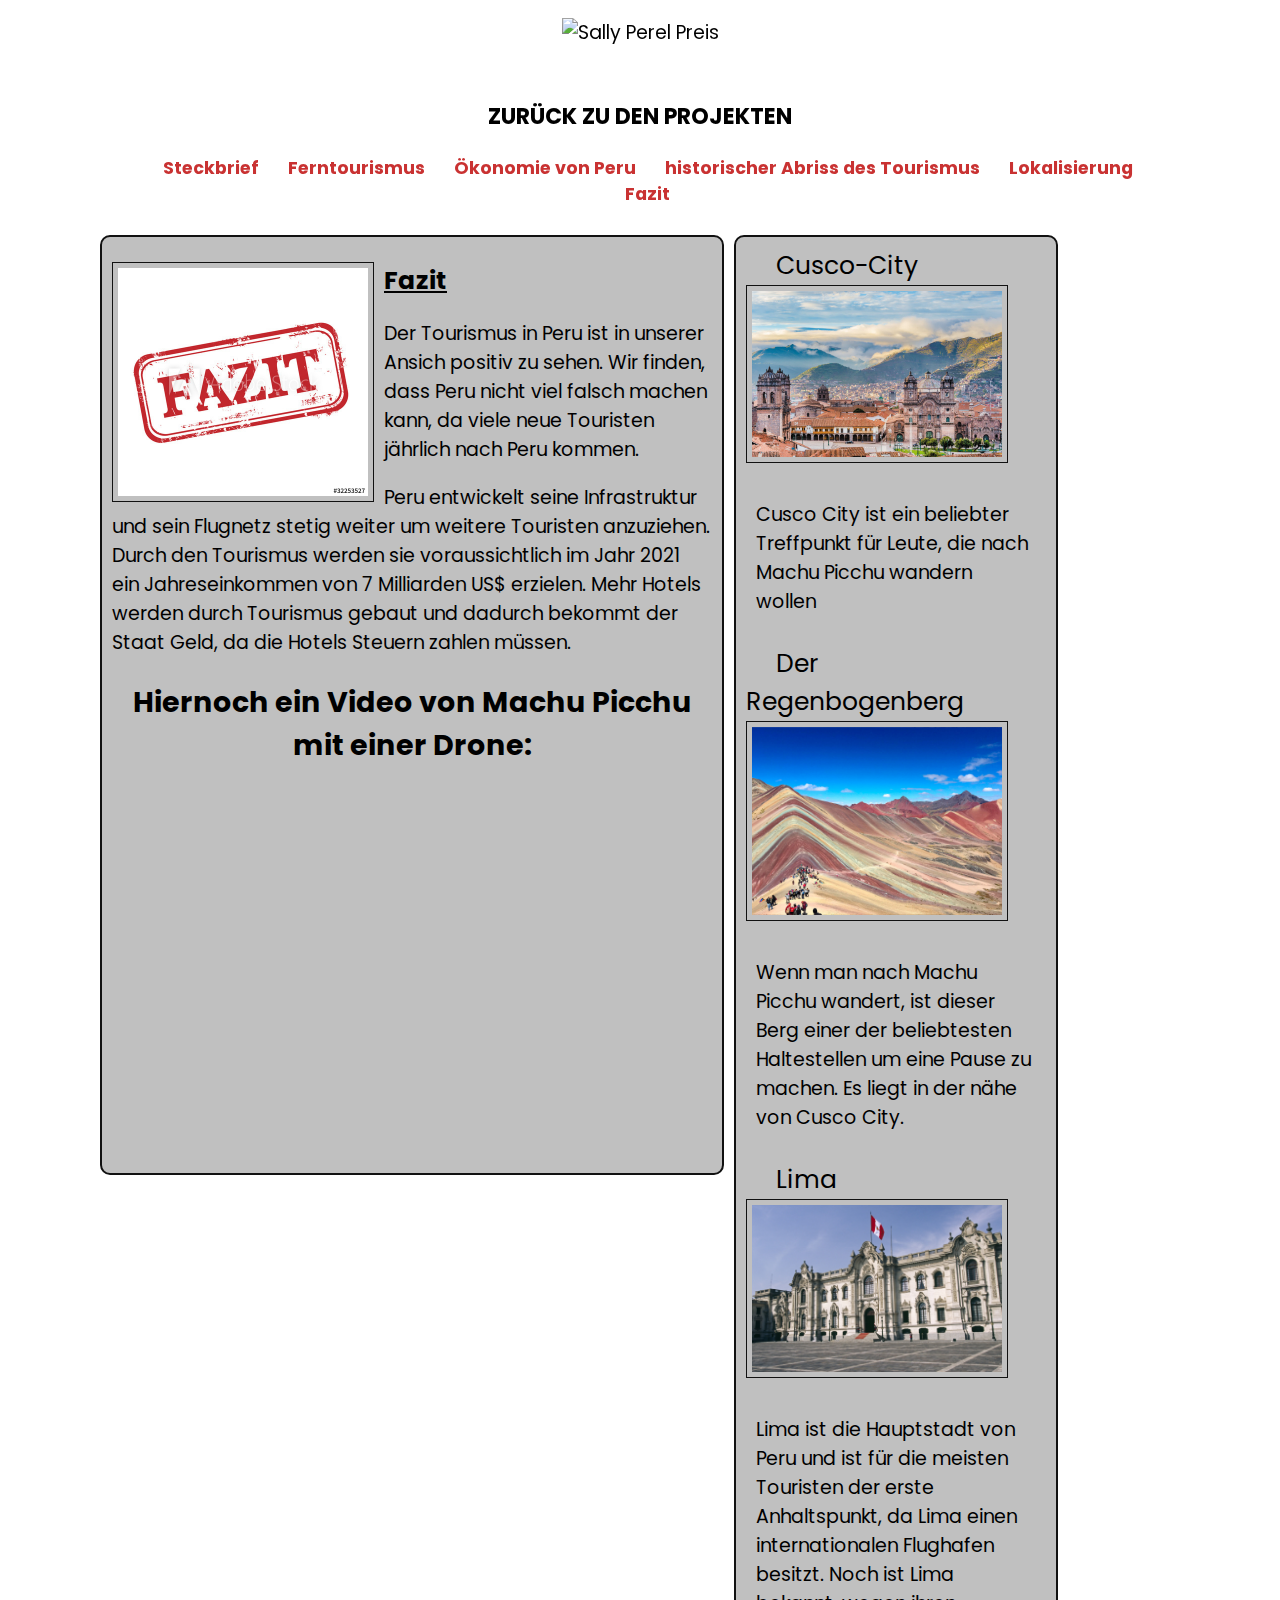
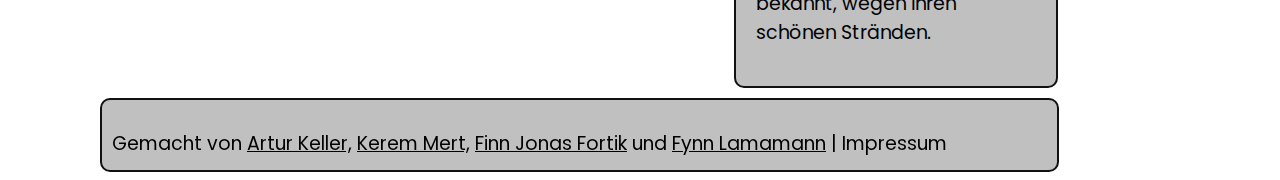
==== Fazit.html @ 323c1117 "Add files via upload" ====
<!DOCTYPE html>
<html>
<head>
<link rel="stylesheet" href="style.css" type="text/css">
<title>Peru</title>
<meta charset="utf-8">
<link href="https://fonts.googleapis.com/css?family=Poppins&display=swap" rel="stylesheet"> 
</head>
<body>
<div id="sally">
<header><img src="Peruflagge.png" alt="Sally Perel Preis" height="75" ></header>
<center><h3><a href="index.html"> ZURÜCK ZU DEN PROJEKTEN </a></h3></center>
<nav>
<h3>
<ul>
    <li><a href="Steckbrief.html">Steckbrief</a></li> 
	<li><a href="Ferntourismus.html">Ferntourismus</a></li>
	<li><a href="OKO.html">Ökonomie von Peru </a></li> 
	<li><a href="historischer Abriss.html">historischer Abriss des Tourismus</a></li>
	<li><a href="Lokalisierung.html">Lokalisierung</a></li>
	<li><a href="Fazit.html">Fazit</a></li>
</ul>
</h3>
</nav>

 
<section>
<div id="Peru.html">
<div class="Rechtsextremismus">
<a><u><b>Fazit</b></u></a>
<img src="Fazit.jpg" alt="" width="250">
<p>Der Tourismus in Peru ist in unserer Ansich positiv zu sehen. Wir finden, dass Peru nicht viel falsch machen kann, da viele neue Touristen jährlich nach Peru kommen.</p>
<p>Peru entwickelt seine Infrastruktur und sein Flugnetz stetig weiter um weitere Touristen anzuziehen. Durch den Tourismus werden sie voraussichtlich im Jahr 2021 ein Jahreseinkommen von 7 Milliarden US$ erzielen. Mehr Hotels werden durch Tourismus gebaut und dadurch bekommt der Staat Geld, da die Hotels Steuern zahlen müssen.</p>
<center><b><h2>Hiernoch ein Video von Machu Picchu mit einer Drone:</center></b></h2>
<iframe width="560" height="315" src="https://www.youtube.com/embed/oZ90M55mDac" frameborder="0" allow="accelerometer; autoplay; encrypted-media; gyroscope; picture-in-picture" allowfullscreen></iframe>
</div>

</section>
<aside>
<div class="seite">
<a>Cusco-City</a>
<img src="Cusco.jpg" alt="" width="250">
<p>Cusco City ist ein beliebter Treffpunkt für Leute, die nach Machu Picchu wandern wollen</p>
</div>
<div class="seite">
<a>Der Regenbogenberg</a>
<img src="rainbow.jpg" alt="" width="250">
<p>Wenn man nach Machu Picchu wandert, ist dieser Berg einer der beliebtesten Haltestellen um eine Pause zu machen. Es liegt in der nähe von Cusco City.</p>
<div class="seite">
<a>Lima</a>
<img src="Lima.jpg" alt="" width="250">
<p>Lima ist die Hauptstadt von Peru und ist für die meisten Touristen der erste Anhaltspunkt, da Lima einen internationalen Flughafen besitzt. Noch ist Lima bekannt, wegen ihren schönen Stränden.</p>
</div>

</div>
</aside>
<footer><p>Gemacht von <U>Artur Keller,</U>  <U>Kerem Mert,</U> <U> Finn Jonas Fortik</U> und <U> Fynn Lamamann</u> 
<a href="impressum.html"> | Impressum</a>
</footer>
</body>
---- style.css ----
body{
  background-image: url("https://upload.wikimedia.org/wikipedia/commons/thumb/5/59/Machupicchu_intihuatana.JPG/1024px-Machupicchu_intihuatana.JPG");
  background-repeat: no-repeat;
  background-attachment: fixed;
  background-size: cover;
  overflow-x: hidden;
  font-family: 'Poppins', sans-serif;
}

#sally { 
width: 1080px;
margin-right: auto;
margin-left: auto;
font: arial;
font-size:19px
}
body {
	background-color:D3D3D3;
}
header { 
 padding-top: 10px;
  padding-bottom: 10px;
  height: 50px;
  text-align: center;
}
nav{

	text-align: center;
	font-size:15px;
}
nav u1 {

 list-style-type: none;
} 
nav li{
display: inline; 
margin-right: 25px; 
}
a {
color:black;
text-decoration: none;
font: arial
}	

nav a{
	color:#c93232;
}
section { 
width: 600px;

float: left;
padding: 10px;
margin-top: 10px;
margin-right:10px;
background-color:#C0C0C0;
border:2px solid #111;
border-radius: 10px;
margin-bottom: 20px;
}

.Rechtsextremismus {

margin-top:	15px;
margin-bottom: 50px;
}

.Rechtsextremismus img {
	float: left;
	padding: 5px;
	margin-right: 10px;
	border: 1px solid #111
}
.Rechtsextremismus a {
	font-size:25px;
}

aside {
width:300px;
float: left;
padding:10px;
margin-top: 10px;
background-color:#C0C0C0;
border:2px solid #111;
border-radius: 10px;
margin-bottom: 10px;
}
.seite img {
	padding: 5px;
	border: 1px solid #111
}
.seite a {
font-size:25px;
padding:30px;

}
.seite p {
padding:10px
}	
footer { 
height: 50px;
width: 935px;
clear: both;	
padding: 10px;
margin-top: 10px;
margin-right:10px;
background-color:#C0C0C0;
border: 2px solid #111;
border-radius: 10px;
}
 
Rate {
	margin:15px
}

Rate h1{
	color: #111;
	padding-bottom: 10px;
}

WkmgR {
	margin:15px
}

WkmgR h1 {
	color: #111;
	padding-bottom: 10px;
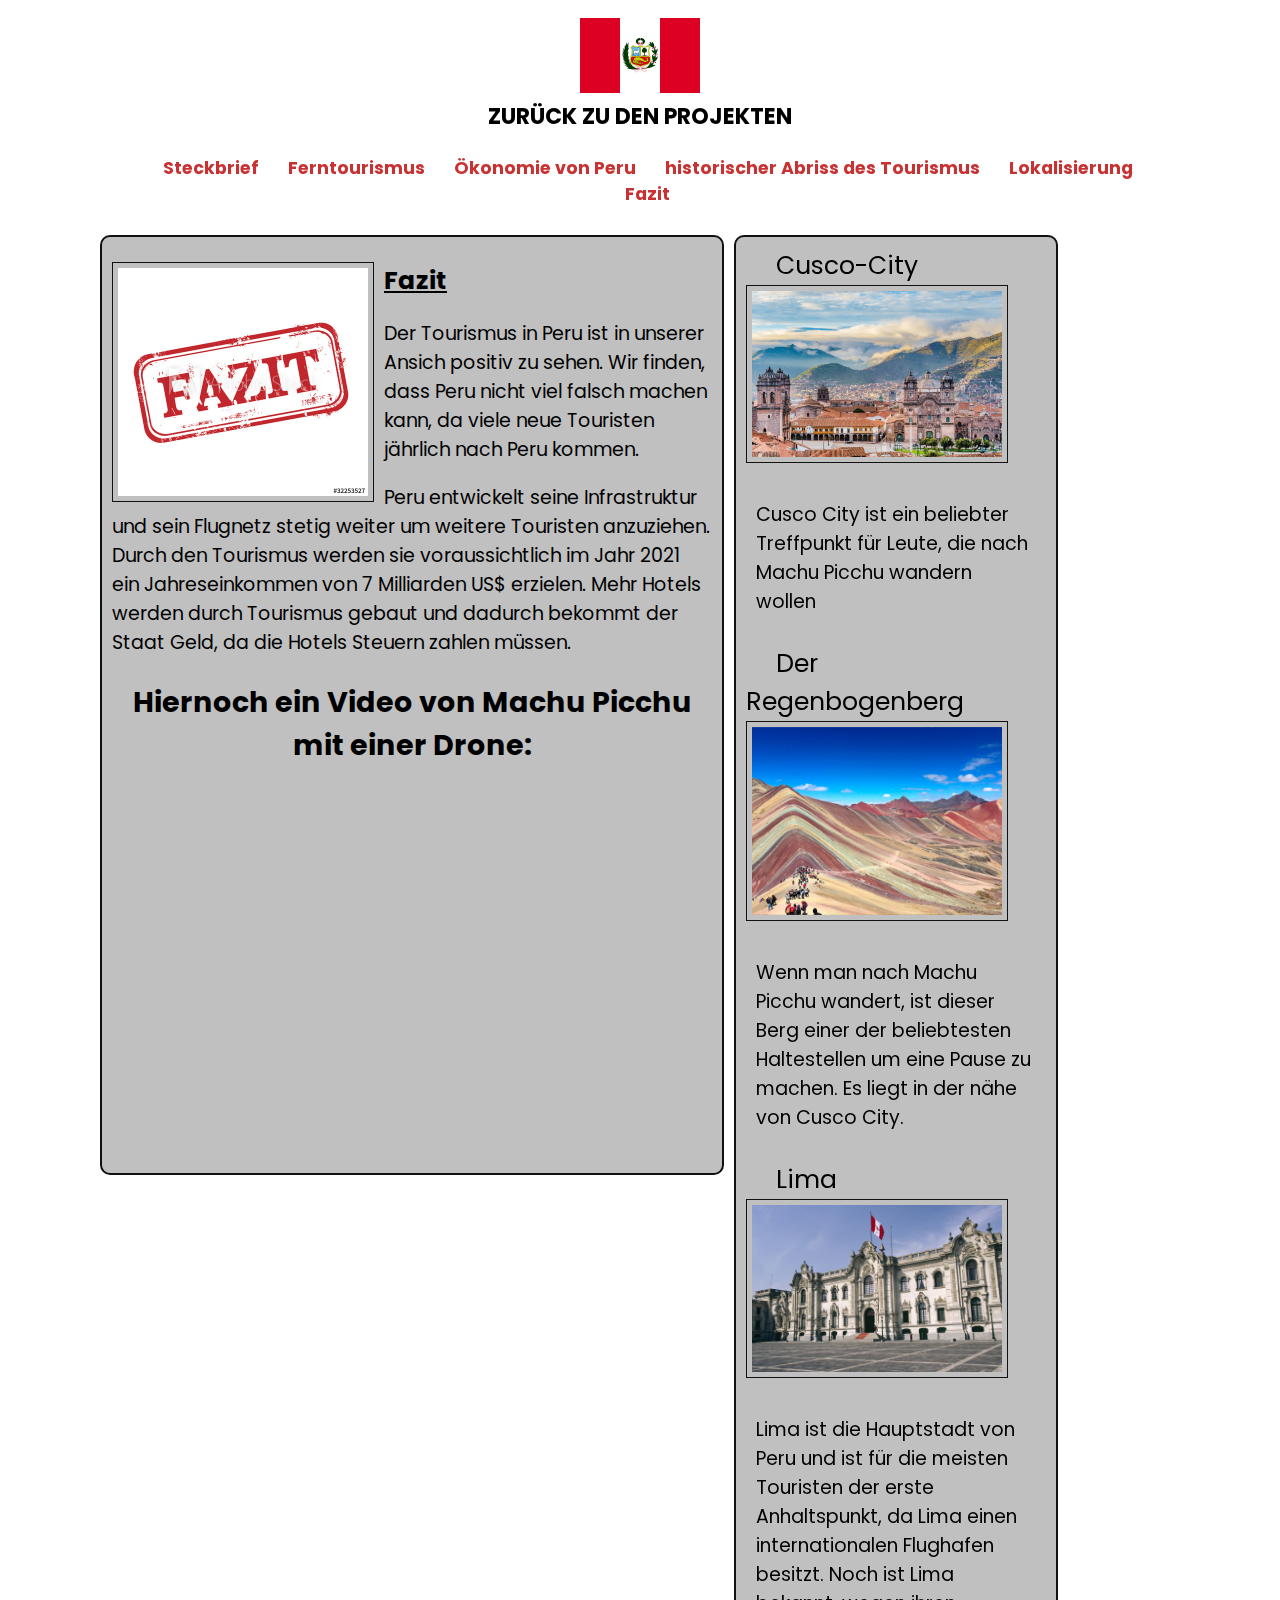
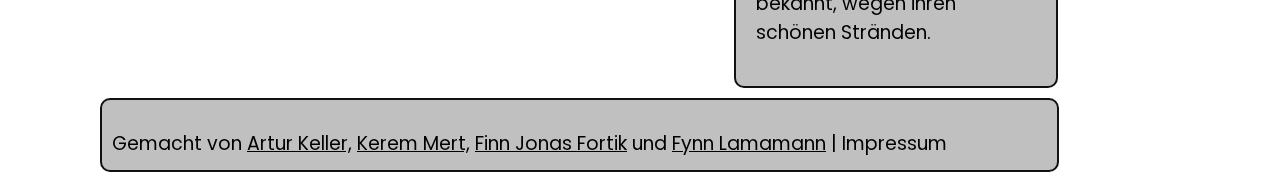
==== commit 2b97d5bd: "Update Fazit.html" ====
--- a/Fazit.html
+++ b/Fazit.html
@@ -8,7 +8,7 @@
 </head>
 <body>
 <div id="sally">
-<header><img src="Peruflagge.png" alt="Sally Perel Preis" height="75" ></header>
+<header><img src="peruflagge.png" alt="Peruflagge" height="75" ></header>
 <center><h3><a href="index.html"> ZURÜCK ZU DEN PROJEKTEN </a></h3></center>
 <nav>
 <h3>
@@ -57,4 +57,4 @@
 <footer><p>Gemacht von <U>Artur Keller,</U>  <U>Kerem Mert,</U> <U> Finn Jonas Fortik</U> und <U> Fynn Lamamann</u> 
 <a href="impressum.html"> | Impressum</a>
 </footer>
-</body>+</body>
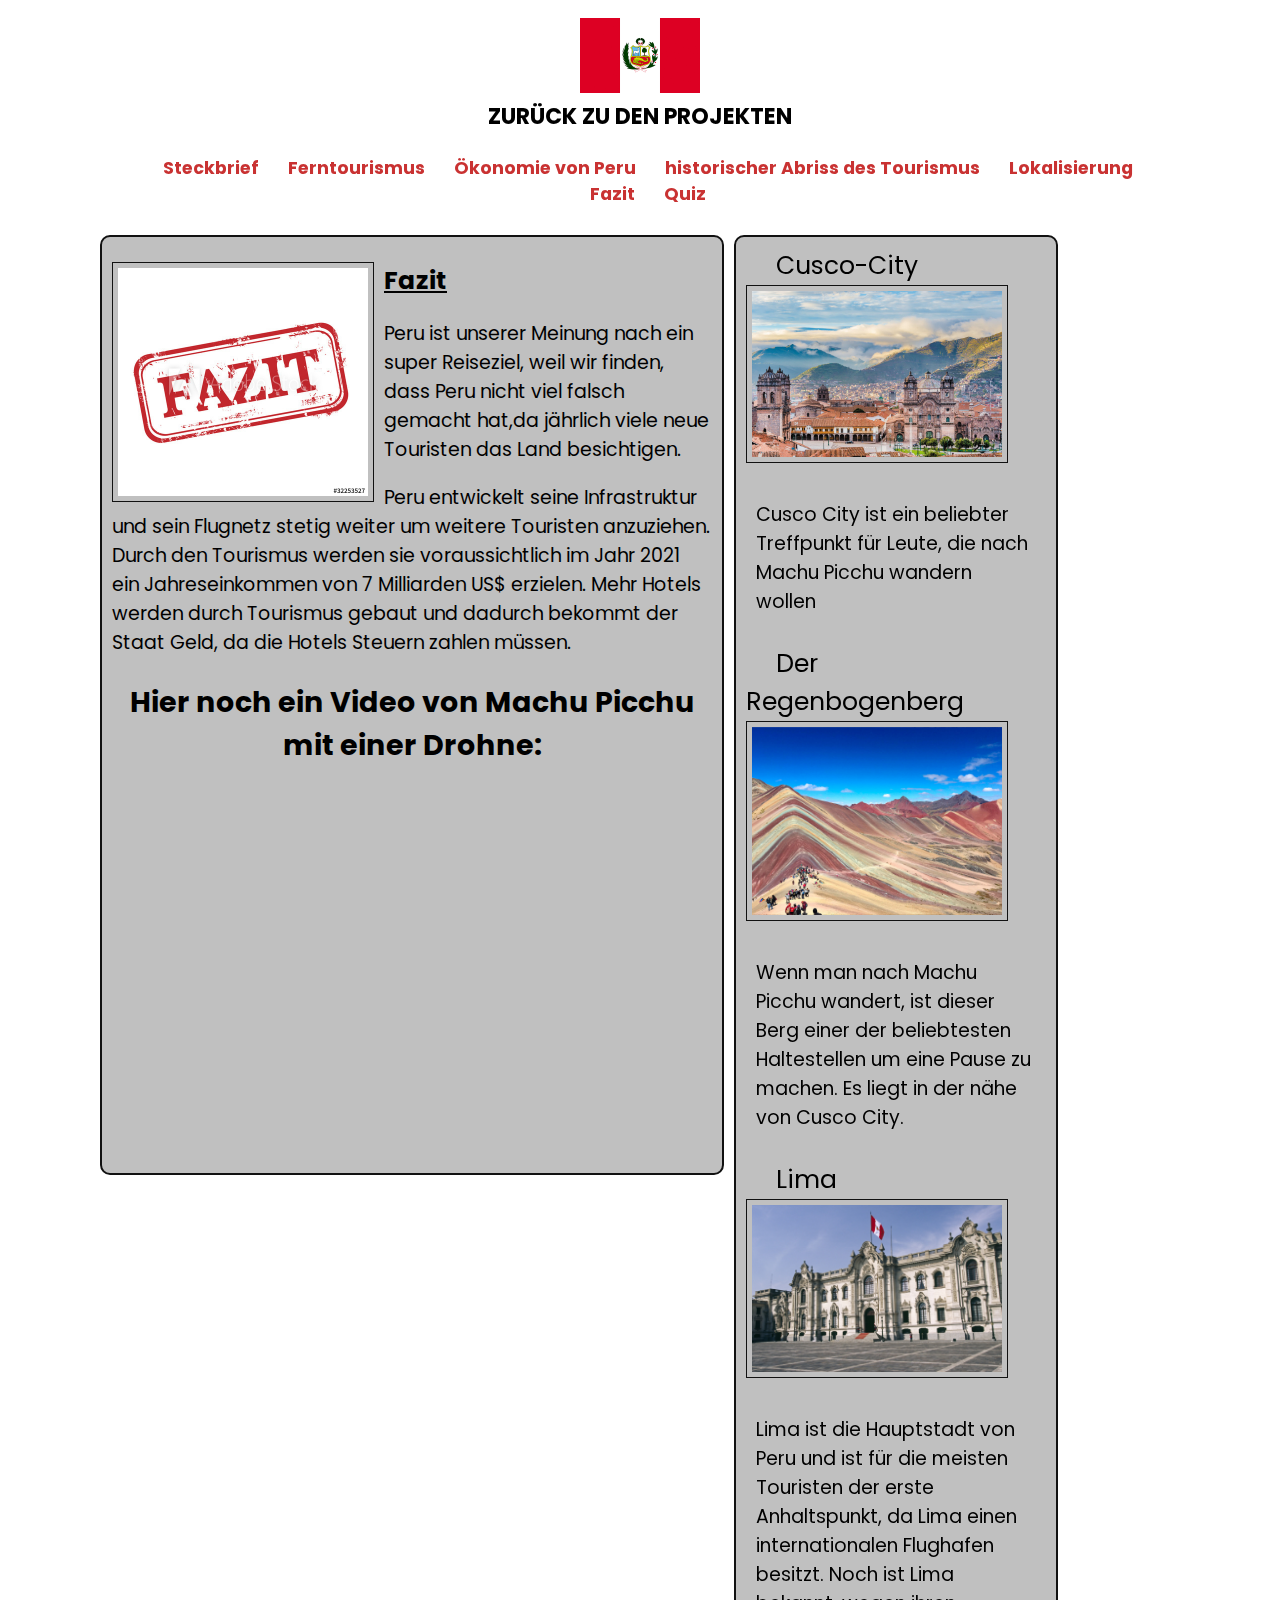
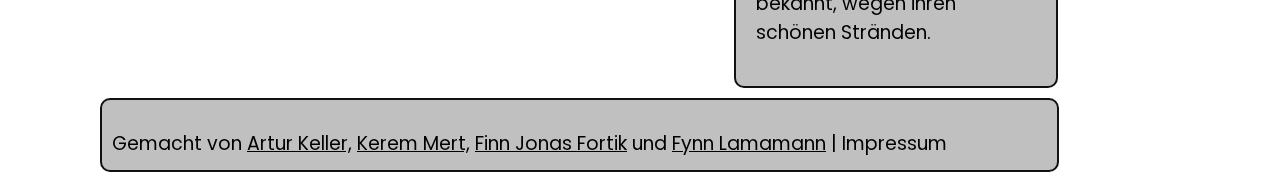
==== commit bc3c8372: "Update Fazit.html" ====
--- a/Fazit.html
+++ b/Fazit.html
@@ -1,6 +1,16 @@
 <!DOCTYPE html>
 <html>
 <head>
+<!-- Global site tag (gtag.js) - Google Analytics -->
+<script async src="https://www.googletagmanager.com/gtag/js?id=UA-141498553-1"></script>
+<script>
+  window.dataLayer = window.dataLayer || [];
+  function gtag(){dataLayer.push(arguments);}
+  gtag('js', new Date());
+
+  gtag('config', 'UA-141498553-1');
+</script>
+	 <link rel="icon" href="peruflagge.jpg"type=image/png"/>
 <link rel="stylesheet" href="style.css" type="text/css">
 <title>Peru</title>
 <meta charset="utf-8">
@@ -19,19 +29,20 @@
 	<li><a href="historischer Abriss.html">historischer Abriss des Tourismus</a></li>
 	<li><a href="Lokalisierung.html">Lokalisierung</a></li>
 	<li><a href="Fazit.html">Fazit</a></li>
+					<li><a href="quiz.html">Quiz</a></li>
 </ul>
 </h3>
 </nav>
 
  
-<section>
+<section> 
 <div id="Peru.html">
 <div class="Rechtsextremismus">
 <a><u><b>Fazit</b></u></a>
 <img src="Fazit.jpg" alt="" width="250">
-<p>Der Tourismus in Peru ist in unserer Ansich positiv zu sehen. Wir finden, dass Peru nicht viel falsch machen kann, da viele neue Touristen jährlich nach Peru kommen.</p>
+<p>Peru ist unserer Meinung nach ein super Reiseziel, weil wir finden, dass Peru nicht viel falsch gemacht hat,da jährlich viele neue Touristen das Land besichtigen.</p>
 <p>Peru entwickelt seine Infrastruktur und sein Flugnetz stetig weiter um weitere Touristen anzuziehen. Durch den Tourismus werden sie voraussichtlich im Jahr 2021 ein Jahreseinkommen von 7 Milliarden US$ erzielen. Mehr Hotels werden durch Tourismus gebaut und dadurch bekommt der Staat Geld, da die Hotels Steuern zahlen müssen.</p>
-<center><b><h2>Hiernoch ein Video von Machu Picchu mit einer Drone:</center></b></h2>
+<center><b><h2>Hier noch ein Video von Machu Picchu mit einer Drohne:</center></b></h2>
 <iframe width="560" height="315" src="https://www.youtube.com/embed/oZ90M55mDac" frameborder="0" allow="accelerometer; autoplay; encrypted-media; gyroscope; picture-in-picture" allowfullscreen></iframe>
 </div>
 
@@ -56,5 +67,5 @@
 </aside>
 <footer><p>Gemacht von <U>Artur Keller,</U>  <U>Kerem Mert,</U> <U> Finn Jonas Fortik</U> und <U> Fynn Lamamann</u> 
 <a href="impressum.html"> | Impressum</a>
-</footer>
+</footer> 
 </body>
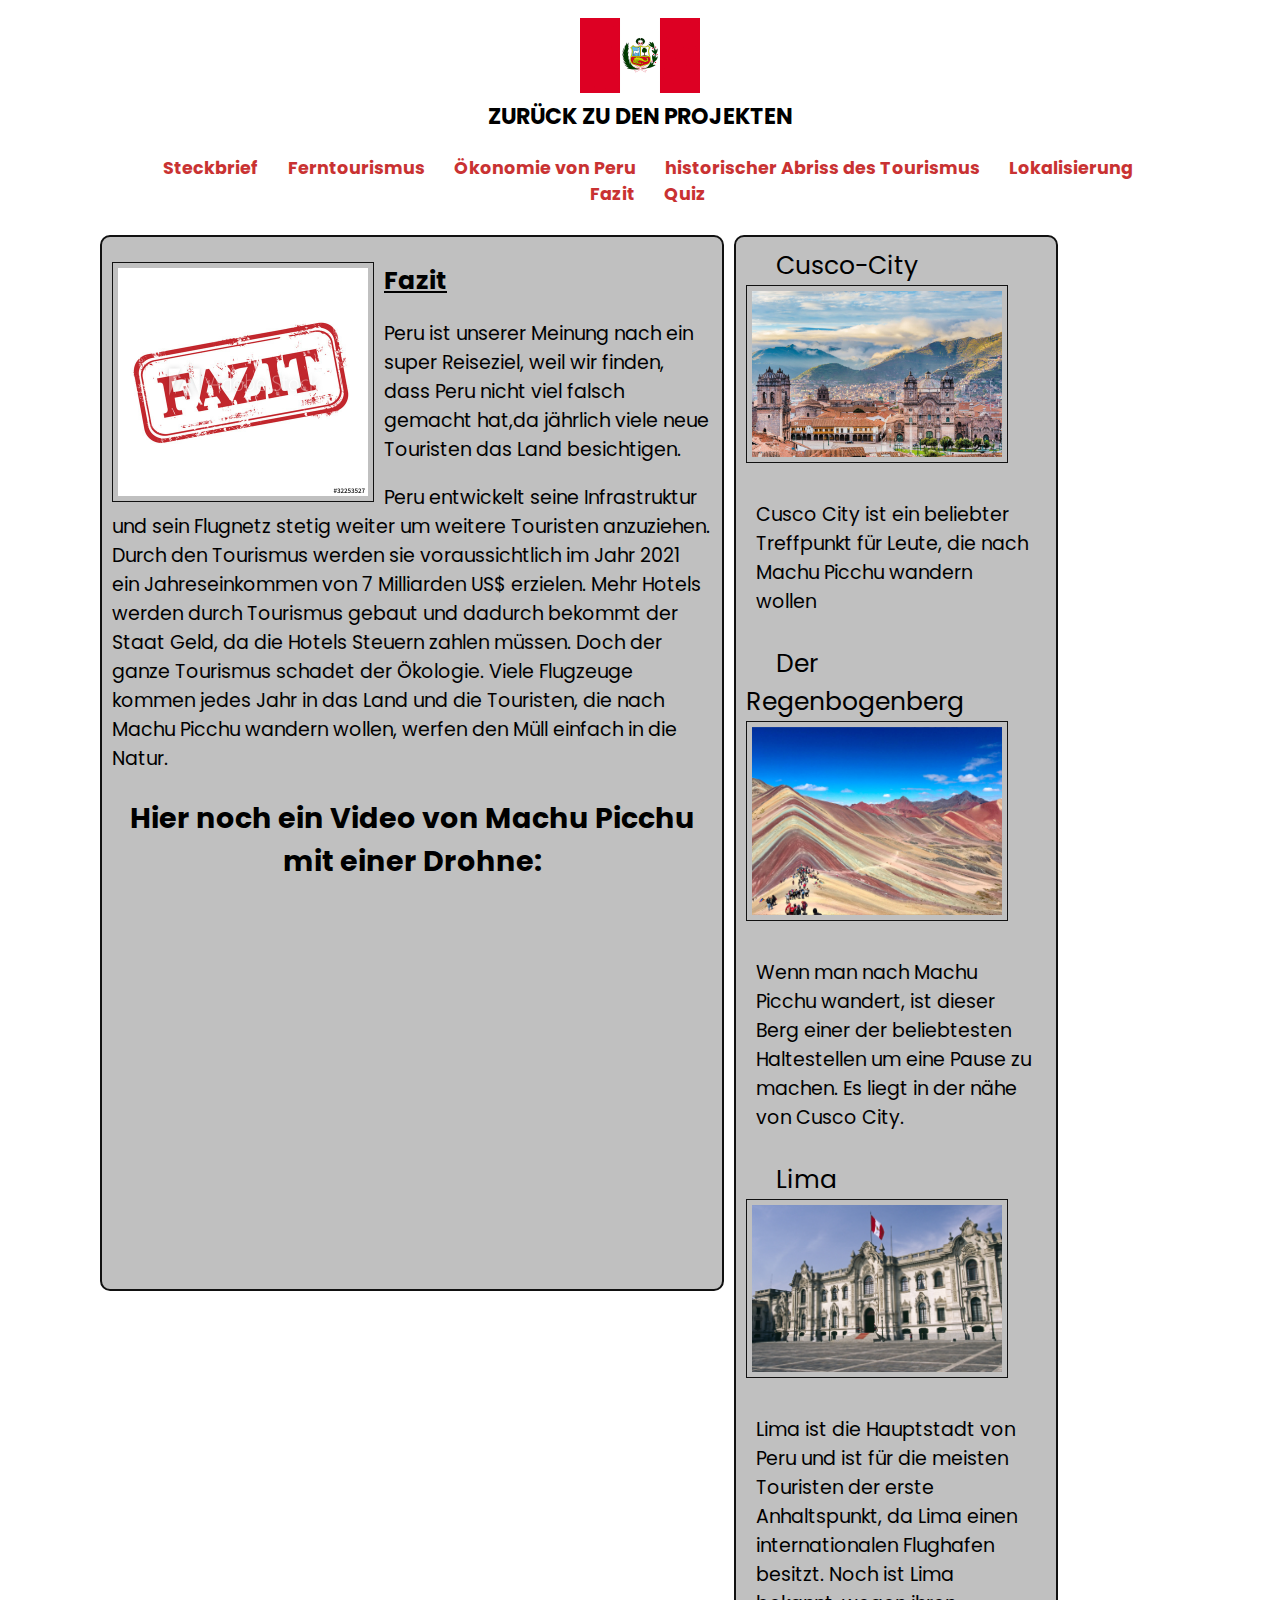
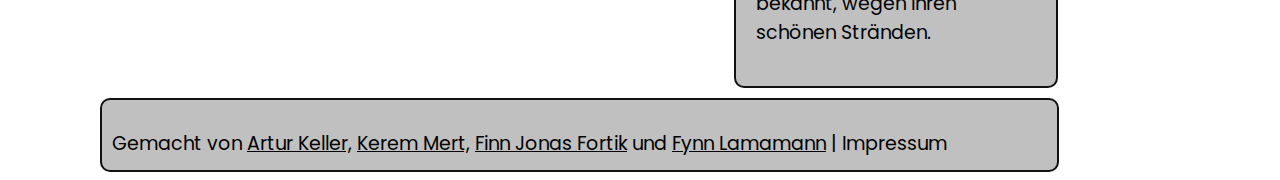
==== commit d31e35a8: "Update Fazit.html" ====
--- a/Fazit.html
+++ b/Fazit.html
@@ -41,7 +41,7 @@
 <a><u><b>Fazit</b></u></a>
 <img src="Fazit.jpg" alt="" width="250">
 <p>Peru ist unserer Meinung nach ein super Reiseziel, weil wir finden, dass Peru nicht viel falsch gemacht hat,da jährlich viele neue Touristen das Land besichtigen.</p>
-<p>Peru entwickelt seine Infrastruktur und sein Flugnetz stetig weiter um weitere Touristen anzuziehen. Durch den Tourismus werden sie voraussichtlich im Jahr 2021 ein Jahreseinkommen von 7 Milliarden US$ erzielen. Mehr Hotels werden durch Tourismus gebaut und dadurch bekommt der Staat Geld, da die Hotels Steuern zahlen müssen.</p>
+<p>Peru entwickelt seine Infrastruktur und sein Flugnetz stetig weiter um weitere Touristen anzuziehen. Durch den Tourismus werden sie voraussichtlich im Jahr 2021 ein Jahreseinkommen von 7 Milliarden US$ erzielen. Mehr Hotels werden durch Tourismus gebaut und dadurch bekommt der Staat Geld, da die Hotels Steuern zahlen müssen. Doch der ganze Tourismus schadet der Ökologie. Viele Flugzeuge kommen jedes Jahr in das Land und die Touristen, die nach Machu Picchu wandern wollen, werfen den Müll einfach in die Natur.</p>
 <center><b><h2>Hier noch ein Video von Machu Picchu mit einer Drohne:</center></b></h2>
 <iframe width="560" height="315" src="https://www.youtube.com/embed/oZ90M55mDac" frameborder="0" allow="accelerometer; autoplay; encrypted-media; gyroscope; picture-in-picture" allowfullscreen></iframe>
 </div>
